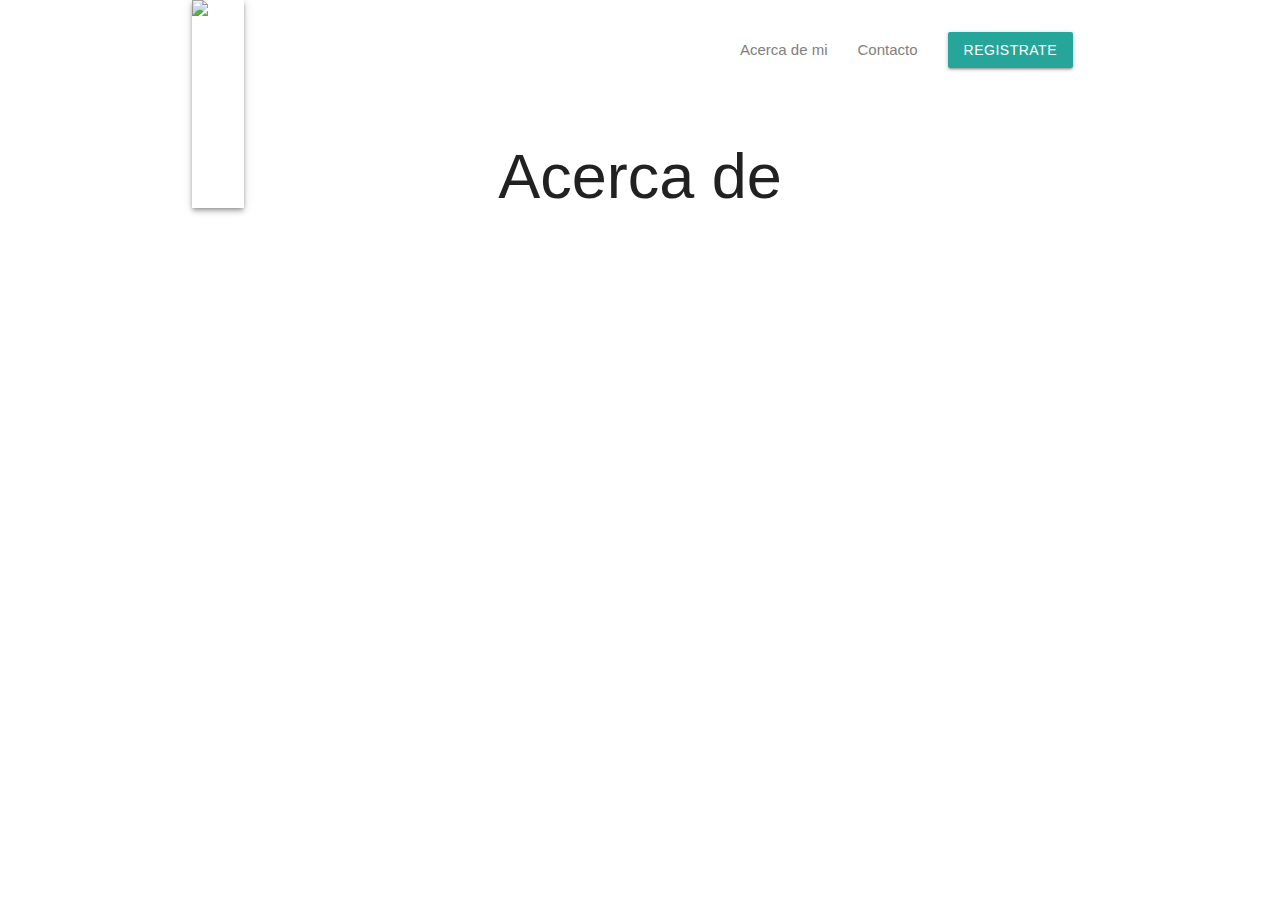
==== about.html @ 32f86f6e "Add new pages" ====
<!DOCTYPE html>
<html lang="es">
    <head>
        <meta charset="UTF-8">
        <meta name="viewport" content="width=device-width, initial-scale=1.0">
        <meta http-equiv="X-UA-Compatible" content="ie=edge">
        <title>Blog Personal</title>
        <!--Import Google Icon Font-->
        <link href="https://fonts.googleapis.com/icon?family=Material+Icons" rel="stylesheet">
        <!-- Compiled and minified CSS -->
        <link rel="stylesheet" href="https://cdnjs.cloudflare.com/ajax/libs/materialize/1.0.0/css/materialize.min.css">
        <link rel="stylesheet" href="css/estilos.css">
    </head>
    <body>
        <header class="about-header">
            <nav class="container">
                <a href="index.html" class="brand-logo valign-wrapper">
                    <img class="responsive-img left z-depth-2" src="assets/img/Logo.jpg" alt="logo del blog">
                </a>
                <ul class="right valign-wrapper">
                    <li>
                        <a href="about.html">Acerca de mi</a>
                    </li>
                    <li>
                        <a href="contact.html">Contacto</a>
                    </li>
                    <li>
                        <a class="btn" href="register.html">Registrate</a>
                    </li>
                </ul>
            </nav>
            <section class="header-main-pic z-depth-2 hide"></section>
            <section class="container">
                <div class="row about-titulo">
                    <div class="col s12">
                        <h1 class="center-align">Acerca de</h1>
                    </div>
                </div>
            </section>
        </header>
        <main class="container">

        </main>
        <!-- <footer class="page-footer">

        </footer> -->

        <!-- Compiled and minified JavaScript -->
        <script src="https://cdnjs.cloudflare.com/ajax/libs/materialize/1.0.0/js/materialize.min.js"></script>
    </body>
</html>
---- css/estilos.css ----
body {
    margin: 0px;
    padding: 0px;
    display: flex;
    min-height: 100vh;
    flex-direction: column;
}

header {
    height: 500px;
}

header nav {
    height: 100px;
    background: white;
    box-shadow: none;
}

nav .brand-logo {
    height: 100px;
    left: 15%;

}

nav .brand-logo img {
    width: 52px;
}

header nav ul {
    height: 100px;
}

header ul a {
    color: grey;
}

.header-main-pic {
    width: 100%;
    height: 400px;
    background-image: url('../assets/img/Banner.jpg');
    background-repeat: no-repeat;
    background-position: center;
    background-size: cover;
}

.input-field.input-container {
    height: 100px;
    float: none;
    display: flex;
    margin: 0 auto;
}

.input-field > #search {
    margin-top: 25px;
}

.input-container i {
    margin-top: 45px;
    margin-right: 15px;
}

footer.page-footer {
    height: 80px;
    background: grey;
    bottom: 0;
}


/* Post.html */

.post-pic {
    width: 100%;
    height: 400px;
    background-image: url('https://picsum.photos/1000/400');
    background-repeat: no-repeat;
    background-position: center;
    background-size: cover;
}


/* Registro */

.registro-titulo {
    margin-top: 80px;
}

.registro-header {
    height: 400px;
}
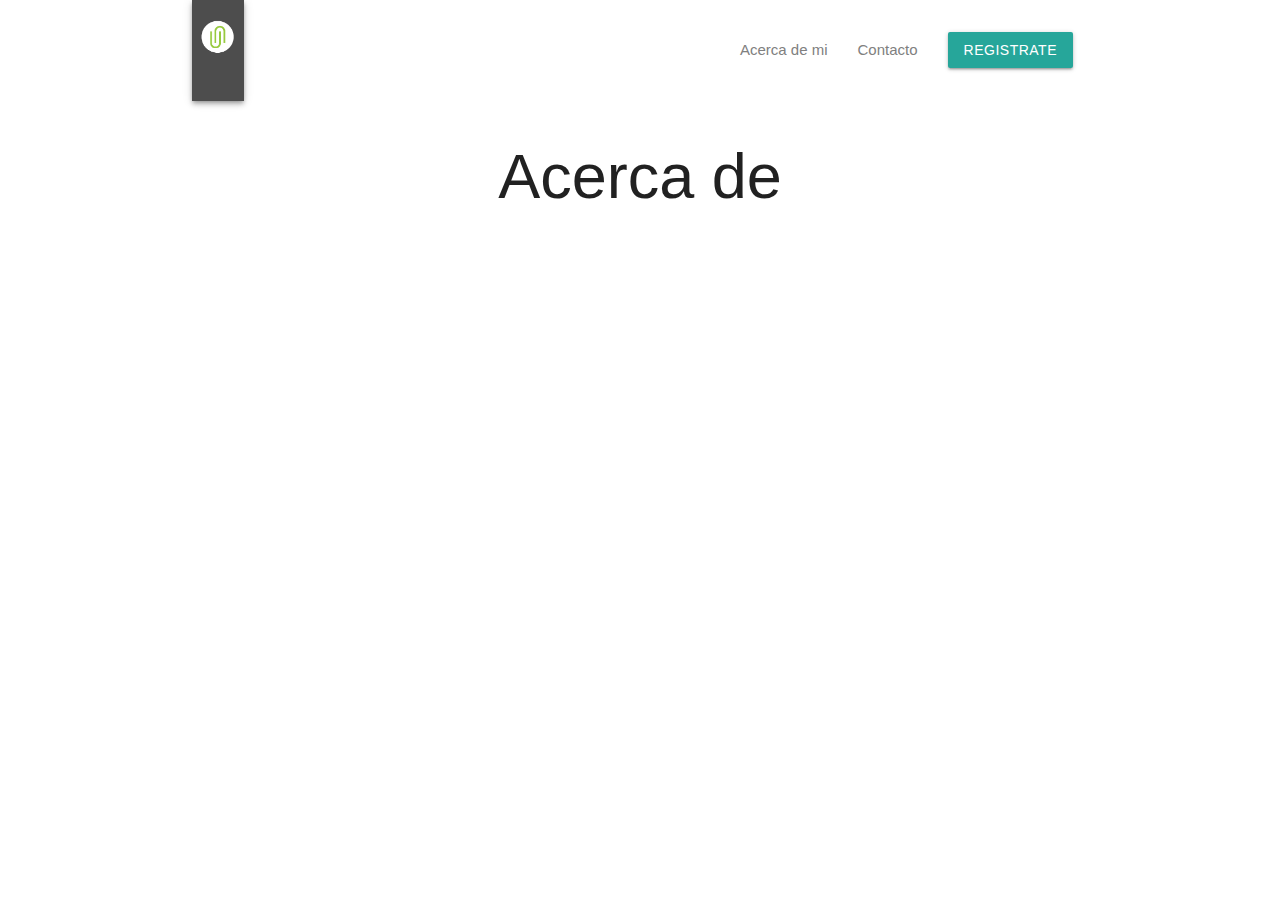
==== commit 36b3a951: "update" ====
--- a/about.html
+++ b/about.html
@@ -9,13 +9,13 @@
         <link href="https://fonts.googleapis.com/icon?family=Material+Icons" rel="stylesheet">
         <!-- Compiled and minified CSS -->
         <link rel="stylesheet" href="https://cdnjs.cloudflare.com/ajax/libs/materialize/1.0.0/css/materialize.min.css">
-        <link rel="stylesheet" href="css/estilos.css">
+        <link rel="stylesheet" href="../src/css/styles.css">
     </head>
     <body>
         <header class="about-header">
             <nav class="container">
                 <a href="index.html" class="brand-logo valign-wrapper">
-                    <img class="responsive-img left z-depth-2" src="assets/img/Logo.jpg" alt="logo del blog">
+                    <img class="responsive-img left z-depth-2" src="../src/assets/img/Logo.jpg" alt="logo del blog">
                 </a>
                 <ul class="right valign-wrapper">
                     <li>
--- a/src/css/styles.css
+++ b/src/css/styles.css
@@ -0,0 +1,103 @@
+body {
+    margin: 0px;
+    padding: 0px;
+    display: flex;
+    min-height: 100vh;
+    flex-direction: column;
+}
+
+header {
+    height: 500px;
+}
+
+header nav {
+    height: 100px;
+    background: white;
+    box-shadow: none;
+}
+
+nav .brand-logo {
+    height: 100px;
+    left: 15%;
+
+}
+
+nav .brand-logo img {
+    width: 52px;
+}
+
+header nav ul {
+    height: 100px;
+}
+
+header ul a {
+    color: grey;
+}
+
+.header-main-pic {
+    width: 100%;
+    height: 400px;
+    background-image: url('../assets/img/Banner.jpg');
+    background-repeat: no-repeat;
+    background-position: center;
+    background-size: cover;
+}
+
+.input-field.input-container {
+    height: 100px;
+    float: none;
+    display: flex;
+    margin: 0 auto;
+}
+
+.input-field > #search {
+    margin-top: 25px;
+}
+
+.input-container i {
+    margin-top: 45px;
+    margin-right: 15px;
+}
+
+footer.page-footer {
+    height: 80px;
+    background: grey;
+    bottom: 0;
+    text-align: center;
+}
+
+
+/* Post.html */
+
+.post-pic {
+    width: 100%;
+    height: 400px;
+    background-image: url('https://picsum.photos/1000/400');
+    background-repeat: no-repeat;
+    background-position: center;
+    background-size: cover;
+}
+
+
+/* Registro */
+
+.registro-titulo {
+    margin-top: 80px;
+}
+
+.registro-header {
+    height: 400px;
+}
+
+.contact {
+    background: #fafafa;
+    height: 500px;
+    display: flex;
+    align-items: center;
+    justify-content: space-between;
+    flex-wrap: wrap;
+}
+
+.filter{
+    display: none;
+}